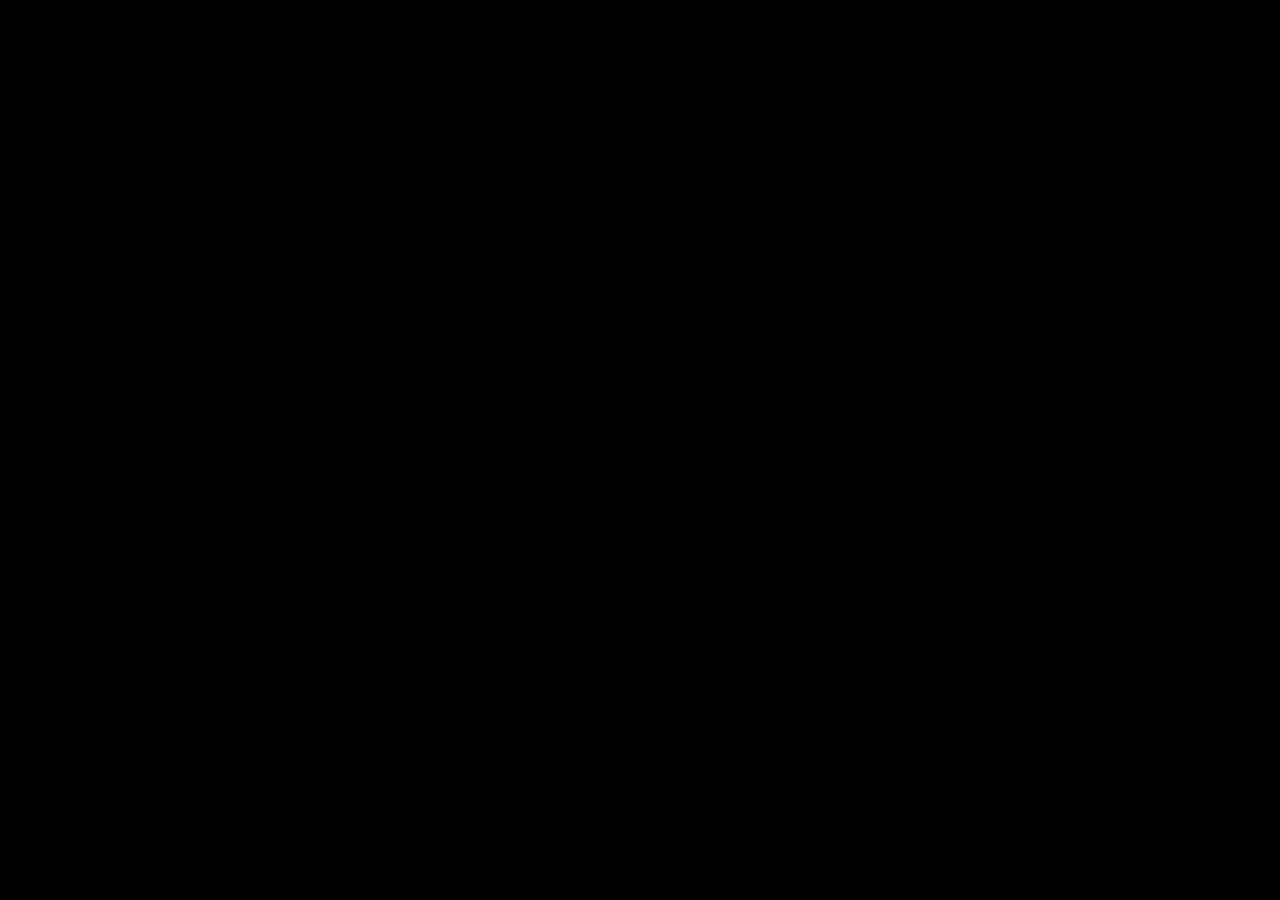
==== Game2/index.html @ 6fcc2876 "gam" ====
<!DOCTYPE html>
<html>
<head>
    <meta charset="UTF-8"/>
    <link rel="manifest" href="manifest.webmanifest">

    <meta name="apple-mobile-web-app-capable" content="yes">
    <meta name="apple-mobile-web-app-status-bar-style" content="black-translucent">

    <meta name="theme-color" content="#000000" />
    <meta name="viewport" content="width=device-width, initial-scale=1.0, maximum-scale=1.0, user-scalable=no" />

	<style>
		body {
			margin: 0;
			padding: 0;
			background-color: #000000;
            overflow: hidden;
		}
        #canvasArea {
            margin-left: auto;
            margin-right: auto;
            overflow: hidden;
        }

        
	</style>
    <!-- Libs and GDJS core files : -->
		<script src="libs/jshashtable.js" crossorigin="anonymous"></script>
	<script src="logger.js" crossorigin="anonymous"></script>
	<script src="gd.js" crossorigin="anonymous"></script>
	<script src="libs/rbush.js" crossorigin="anonymous"></script>
	<script src="AsyncTasksManager.js" crossorigin="anonymous"></script>
	<script src="inputmanager.js" crossorigin="anonymous"></script>
	<script src="jsonmanager.js" crossorigin="anonymous"></script>
	<script src="Model3DManager.js" crossorigin="anonymous"></script>
	<script src="ResourceLoader.js" crossorigin="anonymous"></script>
	<script src="ResourceCache.js" crossorigin="anonymous"></script>
	<script src="timemanager.js" crossorigin="anonymous"></script>
	<script src="polygon.js" crossorigin="anonymous"></script>
	<script src="runtimeobject.js" crossorigin="anonymous"></script>
	<script src="profiler.js" crossorigin="anonymous"></script>
	<script src="RuntimeInstanceContainer.js" crossorigin="anonymous"></script>
	<script src="runtimescene.js" crossorigin="anonymous"></script>
	<script src="scenestack.js" crossorigin="anonymous"></script>
	<script src="force.js" crossorigin="anonymous"></script>
	<script src="RuntimeLayer.js" crossorigin="anonymous"></script>
	<script src="layer.js" crossorigin="anonymous"></script>
	<script src="RuntimeCustomObjectLayer.js" crossorigin="anonymous"></script>
	<script src="timer.js" crossorigin="anonymous"></script>
	<script src="runtimewatermark.js" crossorigin="anonymous"></script>
	<script src="runtimegame.js" crossorigin="anonymous"></script>
	<script src="variable.js" crossorigin="anonymous"></script>
	<script src="variablescontainer.js" crossorigin="anonymous"></script>
	<script src="oncetriggers.js" crossorigin="anonymous"></script>
	<script src="runtimebehavior.js" crossorigin="anonymous"></script>
	<script src="SpriteAnimator.js" crossorigin="anonymous"></script>
	<script src="spriteruntimeobject.js" crossorigin="anonymous"></script>
	<script src="affinetransformation.js" crossorigin="anonymous"></script>
	<script src="CustomRuntimeObjectInstanceContainer.js" crossorigin="anonymous"></script>
	<script src="CustomRuntimeObject.js" crossorigin="anonymous"></script>
	<script src="CustomRuntimeObject2D.js" crossorigin="anonymous"></script>
	<script src="events-tools/commontools.js" crossorigin="anonymous"></script>
	<script src="events-tools/variabletools.js" crossorigin="anonymous"></script>
	<script src="events-tools/runtimescenetools.js" crossorigin="anonymous"></script>
	<script src="events-tools/inputtools.js" crossorigin="anonymous"></script>
	<script src="events-tools/objecttools.js" crossorigin="anonymous"></script>
	<script src="events-tools/cameratools.js" crossorigin="anonymous"></script>
	<script src="events-tools/soundtools.js" crossorigin="anonymous"></script>
	<script src="events-tools/storagetools.js" crossorigin="anonymous"></script>
	<script src="events-tools/stringtools.js" crossorigin="anonymous"></script>
	<script src="events-tools/windowtools.js" crossorigin="anonymous"></script>
	<script src="events-tools/networktools.js" crossorigin="anonymous"></script>
	<script src="splash/gd-logo-light.js" crossorigin="anonymous"></script>
	<script src="pixi-renderers/pixi.js" crossorigin="anonymous"></script>
	<script src="pixi-renderers/pixi-filters-tools.js" crossorigin="anonymous"></script>
	<script src="pixi-renderers/runtimegame-pixi-renderer.js" crossorigin="anonymous"></script>
	<script src="pixi-renderers/runtimescene-pixi-renderer.js" crossorigin="anonymous"></script>
	<script src="pixi-renderers/layer-pixi-renderer.js" crossorigin="anonymous"></script>
	<script src="pixi-renderers/pixi-image-manager.js" crossorigin="anonymous"></script>
	<script src="pixi-renderers/pixi-bitmapfont-manager.js" crossorigin="anonymous"></script>
	<script src="pixi-renderers/spriteruntimeobject-pixi-renderer.js" crossorigin="anonymous"></script>
	<script src="pixi-renderers/CustomRuntimeObject2DPixiRenderer.js" crossorigin="anonymous"></script>
	<script src="pixi-renderers/DebuggerPixiRenderer.js" crossorigin="anonymous"></script>
	<script src="pixi-renderers/loadingscreen-pixi-renderer.js" crossorigin="anonymous"></script>
	<script src="pixi-renderers/pixi-effects-manager.js" crossorigin="anonymous"></script>
	<script src="howler-sound-manager/howler.min.js" crossorigin="anonymous"></script>
	<script src="howler-sound-manager/howler-sound-manager.js" crossorigin="anonymous"></script>
	<script src="fontfaceobserver-font-manager/fontfaceobserver.js" crossorigin="anonymous"></script>
	<script src="fontfaceobserver-font-manager/fontfaceobserver-font-manager.js" crossorigin="anonymous"></script>
	<script src="gdjs-evtsext__autotyping__autotyping.js" crossorigin="anonymous"></script>
	<script src="gdjs-evtsext__firebullet__firebullet.js" crossorigin="anonymous"></script>
	<script src="gdjs-evtsext__flash__colortint-func.js" crossorigin="anonymous"></script>
	<script src="gdjs-evtsext__flash__flash.js" crossorigin="anonymous"></script>
	<script src="gdjs-evtsext__flash__flasheffect.js" crossorigin="anonymous"></script>
	<script src="gdjs-evtsext__flash__istinted-func.js" crossorigin="anonymous"></script>
	<script src="gdjs-evtsext__flash__togglecolortint-func.js" crossorigin="anonymous"></script>
	<script src="gdjs-evtsext__flash__togglevisibility-func.js" crossorigin="anonymous"></script>
	<script src="gdjs-evtsext__flashtransitionpainter__flashtransitionpainter.js" crossorigin="anonymous"></script>
	<script src="gdjs-evtsext__gamepads__a_advanced_vibration_controller-func.js" crossorigin="anonymous"></script>
	<script src="gdjs-evtsext__gamepads__a_change_vibration_magnitude-func.js" crossorigin="anonymous"></script>
	<script src="gdjs-evtsext__gamepads__a_set_deadzone-func.js" crossorigin="anonymous"></script>
	<script src="gdjs-evtsext__gamepads__a_vibrate_controller-func.js" crossorigin="anonymous"></script>
	<script src="gdjs-evtsext__gamepads__acceleratedspeed-func.js" crossorigin="anonymous"></script>
	<script src="gdjs-evtsext__gamepads__axisvalue-func.js" crossorigin="anonymous"></script>
	<script src="gdjs-evtsext__gamepads__c_any_button_pressed-func.js" crossorigin="anonymous"></script>
	<script src="gdjs-evtsext__gamepads__c_any_button_released-func.js" crossorigin="anonymous"></script>
	<script src="gdjs-evtsext__gamepads__c_axis_pushed-func.js" crossorigin="anonymous"></script>
	<script src="gdjs-evtsext__gamepads__c_button_pressed-func.js" crossorigin="anonymous"></script>
	<script src="gdjs-evtsext__gamepads__c_button_released-func.js" crossorigin="anonymous"></script>
	<script src="gdjs-evtsext__gamepads__c_controller_type-func.js" crossorigin="anonymous"></script>
	<script src="gdjs-evtsext__gamepads__c_controller_x_is_connected-func.js" crossorigin="anonymous"></script>
	<script src="gdjs-evtsext__gamepads__connectedgamepadscount-func.js" crossorigin="anonymous"></script>
	<script src="gdjs-evtsext__gamepads__deadzone-func.js" crossorigin="anonymous"></script>
	<script src="gdjs-evtsext__gamepads__gamepadcount-func.js" crossorigin="anonymous"></script>
	<script src="gdjs-evtsext__gamepads__gamepadtype-func.js" crossorigin="anonymous"></script>
	<script src="gdjs-evtsext__gamepads__lastbuttonid-func.js" crossorigin="anonymous"></script>
	<script src="gdjs-evtsext__gamepads__lastbuttonstring-func.js" crossorigin="anonymous"></script>
	<script src="gdjs-evtsext__gamepads__onfirstsceneloaded-func.js" crossorigin="anonymous"></script>
	<script src="gdjs-evtsext__gamepads__onscenepostevents-func.js" crossorigin="anonymous"></script>
	<script src="gdjs-evtsext__gamepads__stickangle-func.js" crossorigin="anonymous"></script>
	<script src="gdjs-evtsext__gamepads__stickforce-func.js" crossorigin="anonymous"></script>
	<script src="gdjs-evtsext__gamepads__stickforcex-func.js" crossorigin="anonymous"></script>
	<script src="gdjs-evtsext__gamepads__stickforcey-func.js" crossorigin="anonymous"></script>
	<script src="gdjs-evtsext__gamepads__stickrotationvalue-func.js" crossorigin="anonymous"></script>
	<script src="gdjs-evtsext__gamepads__strongvibrationmagnitude-func.js" crossorigin="anonymous"></script>
	<script src="gdjs-evtsext__gamepads__triggerpressure-func.js" crossorigin="anonymous"></script>
	<script src="gdjs-evtsext__gamepads__weakvibrationmagnitude-func.js" crossorigin="anonymous"></script>
	<script src="gdjs-evtsext__health__health.js" crossorigin="anonymous"></script>
	<script src="gdjs-evtsext__panelspritebutton__buttonfsm.js" crossorigin="anonymous"></script>
	<script src="gdjs-evtsext__panelspritebutton__panelspritebutton.js" crossorigin="anonymous"></script>
	<script src="gdjs-evtsext__panelspritecontinuousbar__panelspritecontinuousbar.js" crossorigin="anonymous"></script>
	<script src="gdjs-evtsext__panelspritecontinuousbar__resourcebar.js" crossorigin="anonymous"></script>
	<script src="gdjs-evtsext__shakeobject__shakeobject_positionangle.js" crossorigin="anonymous"></script>
	<script src="gdjs-evtsext__shakeobject__shakeobject_positionanglescale.js" crossorigin="anonymous"></script>
	<script src="gdjs-evtsext__spritemultitouchjoystick__acceleratedspeed-func.js" crossorigin="anonymous"></script>
	<script src="gdjs-evtsext__spritemultitouchjoystick__angleto4way-func.js" crossorigin="anonymous"></script>
	<script src="gdjs-evtsext__spritemultitouchjoystick__angleto8way-func.js" crossorigin="anonymous"></script>
	<script src="gdjs-evtsext__spritemultitouchjoystick__deadzone-func.js" crossorigin="anonymous"></script>
	<script src="gdjs-evtsext__spritemultitouchjoystick__hastouchstartedonscreenside-func.js" crossorigin="anonymous"></script>
	<script src="gdjs-evtsext__spritemultitouchjoystick__isanglein4waydirection-func.js" crossorigin="anonymous"></script>
	<script src="gdjs-evtsext__spritemultitouchjoystick__isanglein8waydirection-func.js" crossorigin="anonymous"></script>
	<script src="gdjs-evtsext__spritemultitouchjoystick__isbuttonpressed-func.js" crossorigin="anonymous"></script>
	<script src="gdjs-evtsext__spritemultitouchjoystick__isbuttonreleased-func.js" crossorigin="anonymous"></script>
	<script src="gdjs-evtsext__spritemultitouchjoystick__isdirectionpushed4way-func.js" crossorigin="anonymous"></script>
	<script src="gdjs-evtsext__spritemultitouchjoystick__isdirectionpushed8way-func.js" crossorigin="anonymous"></script>
	<script src="gdjs-evtsext__spritemultitouchjoystick__joystickangle-func.js" crossorigin="anonymous"></script>
	<script src="gdjs-evtsext__spritemultitouchjoystick__joystickforce-func.js" crossorigin="anonymous"></script>
	<script src="gdjs-evtsext__spritemultitouchjoystick__multitouchjoystick.js" crossorigin="anonymous"></script>
	<script src="gdjs-evtsext__spritemultitouchjoystick__setbuttonstate-func.js" crossorigin="anonymous"></script>
	<script src="gdjs-evtsext__spritemultitouchjoystick__setdeadzone-func.js" crossorigin="anonymous"></script>
	<script src="gdjs-evtsext__spritemultitouchjoystick__setjoystickangle-func.js" crossorigin="anonymous"></script>
	<script src="gdjs-evtsext__spritemultitouchjoystick__setjoystickforce-func.js" crossorigin="anonymous"></script>
	<script src="gdjs-evtsext__spritemultitouchjoystick__stickangle-func.js" crossorigin="anonymous"></script>
	<script src="gdjs-evtsext__spritemultitouchjoystick__stickforce-func.js" crossorigin="anonymous"></script>
	<script src="gdjs-evtsext__spritemultitouchjoystick__stickforcex-func.js" crossorigin="anonymous"></script>
	<script src="gdjs-evtsext__spritemultitouchjoystick__stickforcey-func.js" crossorigin="anonymous"></script>
	<script src="gdjs-evtsext__spritemultitouchjoystick__topdownmultitouchmapper.js" crossorigin="anonymous"></script>
	<script src="gdjs-evtsext__topdownmovementanimator__topdownmovementanimator.js" crossorigin="anonymous"></script>
	<script src="gdjs-evtsext__ysort__ysort.js" crossorigin="anonymous"></script>
	<script src="Extensions/3D/Scene3DTools.js" crossorigin="anonymous"></script>
	<script src="Extensions/AnchorBehavior/anchorruntimebehavior.js" crossorigin="anonymous"></script>
	<script src="Extensions/BitmapText/bitmaptextruntimeobject-pixi-renderer.js" crossorigin="anonymous"></script>
	<script src="Extensions/BitmapText/bitmaptextruntimeobject.js" crossorigin="anonymous"></script>
	<script src="Extensions/DebuggerTools/debuggertools.js" crossorigin="anonymous"></script>
	<script src="Extensions/PanelSpriteObject/panelspriteruntimeobject-pixi-renderer.js" crossorigin="anonymous"></script>
	<script src="Extensions/PanelSpriteObject/panelspriteruntimeobject.js" crossorigin="anonymous"></script>
	<script src="Extensions/PathfindingBehavior/PathTools.js" crossorigin="anonymous"></script>
	<script src="Extensions/PathfindingBehavior/pathfindingobstacleruntimebehavior.js" crossorigin="anonymous"></script>
	<script src="Extensions/PathfindingBehavior/pathfindingruntimebehavior.js" crossorigin="anonymous"></script>
	<script src="Extensions/PrimitiveDrawing/pixi-graphics-extras/graphics-extras.min.js" crossorigin="anonymous"></script>
	<script src="Extensions/PrimitiveDrawing/shapepainterruntimeobject-pixi-renderer.js" crossorigin="anonymous"></script>
	<script src="Extensions/PrimitiveDrawing/shapepainterruntimeobject.js" crossorigin="anonymous"></script>
	<script src="Extensions/TextObject/textruntimeobject-pixi-renderer.js" crossorigin="anonymous"></script>
	<script src="Extensions/TextObject/textruntimeobject.js" crossorigin="anonymous"></script>
	<script src="Extensions/TileMap/TileMapRuntimeManager.js" crossorigin="anonymous"></script>
	<script src="Extensions/TileMap/collision/TransformedTileMap.js" crossorigin="anonymous"></script>
	<script src="Extensions/TileMap/helper/TileMapHelper.js" crossorigin="anonymous"></script>
	<script src="Extensions/TileMap/pako/dist/pako.min.js" crossorigin="anonymous"></script>
	<script src="Extensions/TileMap/pixi-tilemap/dist/pixi-tilemap.umd.js" crossorigin="anonymous"></script>
	<script src="Extensions/TileMap/simpletilemapruntimeobject.js" crossorigin="anonymous"></script>
	<script src="Extensions/TileMap/tilemapruntimeobject-pixi-renderer.js" crossorigin="anonymous"></script>
	<script src="Extensions/TiledSpriteObject/tiledspriteruntimeobject-pixi-renderer.js" crossorigin="anonymous"></script>
	<script src="Extensions/TiledSpriteObject/tiledspriteruntimeobject.js" crossorigin="anonymous"></script>
	<script src="Extensions/TopDownMovementBehavior/topdownmovementruntimebehavior.js" crossorigin="anonymous"></script>
	<script src="Extensions/TweenBehavior/TweenManager.js" crossorigin="anonymous"></script>
	<script src="Extensions/TweenBehavior/tweenruntimebehavior.js" crossorigin="anonymous"></script>
	<script src="object-capabilities/AnimatableBehavior.js" crossorigin="anonymous"></script>
	<script src="object-capabilities/EffectBehavior.js" crossorigin="anonymous"></script>
	<script src="object-capabilities/FlippableBehavior.js" crossorigin="anonymous"></script>
	<script src="object-capabilities/OpacityBehavior.js" crossorigin="anonymous"></script>
	<script src="object-capabilities/ResizableBehavior.js" crossorigin="anonymous"></script>
	<script src="object-capabilities/ScalableBehavior.js" crossorigin="anonymous"></script>
	<script src="object-capabilities/TextContainerBehavior.js" crossorigin="anonymous"></script>
	<script src="Extensions/3D/DirectionalLight.js" crossorigin="anonymous"></script>
	<script src="Extensions/3D/HemisphereLight.js" crossorigin="anonymous"></script>
	<script src="Extensions/Effects/kawase-blur-pixi-filter.js" crossorigin="anonymous"></script>
	<script src="Extensions/Effects/outline-pixi-filter.js" crossorigin="anonymous"></script>
	<script src="Extensions/Effects/pixi-filters/filter-kawase-blur.js" crossorigin="anonymous"></script>
	<script src="Extensions/Effects/pixi-filters/filter-outline.js" crossorigin="anonymous"></script>
	<script src="code0.js" crossorigin="anonymous"></script>
	<script src="code1.js" crossorigin="anonymous"></script>
	<script src="data.js" crossorigin="anonymous"></script>


</head>
<body>

    
	<script>

    (function() {
        //Initialization
        var game = new gdjs.RuntimeGame(gdjs.projectData, {});

        //Create a renderer
        game.getRenderer().createStandardCanvas(document.body);

        //Bind keyboards/mouse/touch events
        game.getRenderer().bindStandardEvents(game.getInputManager(), window, document);

        //Load all assets and start the game
        game.loadAllAssets(function() {
            game.startGameLoop();
        });
    })();

	</script>
</body>
</html>
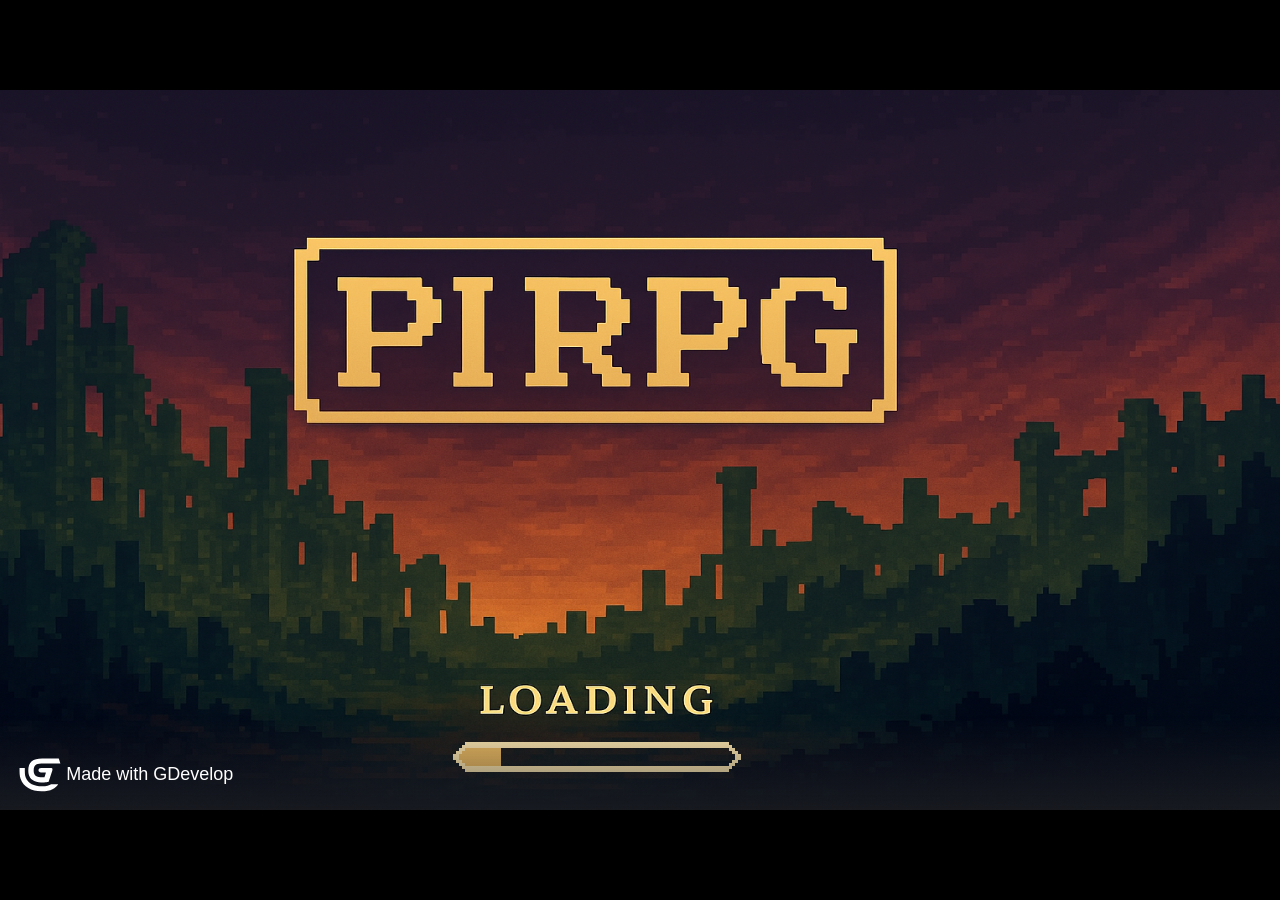
==== commit c1fbd4da: "new logo + game update" ====
--- a/Game2/index.html
+++ b/Game2/index.html
@@ -60,6 +60,7 @@
 	<script src="CustomRuntimeObjectInstanceContainer.js" crossorigin="anonymous"></script>
 	<script src="CustomRuntimeObject.js" crossorigin="anonymous"></script>
 	<script src="CustomRuntimeObject2D.js" crossorigin="anonymous"></script>
+	<script src="indexeddb.js" crossorigin="anonymous"></script>
 	<script src="events-tools/commontools.js" crossorigin="anonymous"></script>
 	<script src="events-tools/variabletools.js" crossorigin="anonymous"></script>
 	<script src="events-tools/runtimescenetools.js" crossorigin="anonymous"></script>
@@ -89,7 +90,6 @@
 	<script src="fontfaceobserver-font-manager/fontfaceobserver.js" crossorigin="anonymous"></script>
 	<script src="fontfaceobserver-font-manager/fontfaceobserver-font-manager.js" crossorigin="anonymous"></script>
 	<script src="gdjs-evtsext__autotyping__autotyping.js" crossorigin="anonymous"></script>
-	<script src="gdjs-evtsext__firebullet__firebullet.js" crossorigin="anonymous"></script>
 	<script src="gdjs-evtsext__flash__colortint-func.js" crossorigin="anonymous"></script>
 	<script src="gdjs-evtsext__flash__flash.js" crossorigin="anonymous"></script>
 	<script src="gdjs-evtsext__flash__flasheffect.js" crossorigin="anonymous"></script>
@@ -97,72 +97,18 @@
 	<script src="gdjs-evtsext__flash__togglecolortint-func.js" crossorigin="anonymous"></script>
 	<script src="gdjs-evtsext__flash__togglevisibility-func.js" crossorigin="anonymous"></script>
 	<script src="gdjs-evtsext__flashtransitionpainter__flashtransitionpainter.js" crossorigin="anonymous"></script>
-	<script src="gdjs-evtsext__gamepads__a_advanced_vibration_controller-func.js" crossorigin="anonymous"></script>
-	<script src="gdjs-evtsext__gamepads__a_change_vibration_magnitude-func.js" crossorigin="anonymous"></script>
-	<script src="gdjs-evtsext__gamepads__a_set_deadzone-func.js" crossorigin="anonymous"></script>
-	<script src="gdjs-evtsext__gamepads__a_vibrate_controller-func.js" crossorigin="anonymous"></script>
-	<script src="gdjs-evtsext__gamepads__acceleratedspeed-func.js" crossorigin="anonymous"></script>
-	<script src="gdjs-evtsext__gamepads__axisvalue-func.js" crossorigin="anonymous"></script>
-	<script src="gdjs-evtsext__gamepads__c_any_button_pressed-func.js" crossorigin="anonymous"></script>
-	<script src="gdjs-evtsext__gamepads__c_any_button_released-func.js" crossorigin="anonymous"></script>
-	<script src="gdjs-evtsext__gamepads__c_axis_pushed-func.js" crossorigin="anonymous"></script>
-	<script src="gdjs-evtsext__gamepads__c_button_pressed-func.js" crossorigin="anonymous"></script>
-	<script src="gdjs-evtsext__gamepads__c_button_released-func.js" crossorigin="anonymous"></script>
-	<script src="gdjs-evtsext__gamepads__c_controller_type-func.js" crossorigin="anonymous"></script>
-	<script src="gdjs-evtsext__gamepads__c_controller_x_is_connected-func.js" crossorigin="anonymous"></script>
-	<script src="gdjs-evtsext__gamepads__connectedgamepadscount-func.js" crossorigin="anonymous"></script>
-	<script src="gdjs-evtsext__gamepads__deadzone-func.js" crossorigin="anonymous"></script>
-	<script src="gdjs-evtsext__gamepads__gamepadcount-func.js" crossorigin="anonymous"></script>
-	<script src="gdjs-evtsext__gamepads__gamepadtype-func.js" crossorigin="anonymous"></script>
-	<script src="gdjs-evtsext__gamepads__lastbuttonid-func.js" crossorigin="anonymous"></script>
-	<script src="gdjs-evtsext__gamepads__lastbuttonstring-func.js" crossorigin="anonymous"></script>
-	<script src="gdjs-evtsext__gamepads__onfirstsceneloaded-func.js" crossorigin="anonymous"></script>
-	<script src="gdjs-evtsext__gamepads__onscenepostevents-func.js" crossorigin="anonymous"></script>
-	<script src="gdjs-evtsext__gamepads__stickangle-func.js" crossorigin="anonymous"></script>
-	<script src="gdjs-evtsext__gamepads__stickforce-func.js" crossorigin="anonymous"></script>
-	<script src="gdjs-evtsext__gamepads__stickforcex-func.js" crossorigin="anonymous"></script>
-	<script src="gdjs-evtsext__gamepads__stickforcey-func.js" crossorigin="anonymous"></script>
-	<script src="gdjs-evtsext__gamepads__stickrotationvalue-func.js" crossorigin="anonymous"></script>
-	<script src="gdjs-evtsext__gamepads__strongvibrationmagnitude-func.js" crossorigin="anonymous"></script>
-	<script src="gdjs-evtsext__gamepads__triggerpressure-func.js" crossorigin="anonymous"></script>
-	<script src="gdjs-evtsext__gamepads__weakvibrationmagnitude-func.js" crossorigin="anonymous"></script>
-	<script src="gdjs-evtsext__health__health.js" crossorigin="anonymous"></script>
+	<script src="gdjs-evtsext__idletracker__idletracker.js" crossorigin="anonymous"></script>
 	<script src="gdjs-evtsext__panelspritebutton__buttonfsm.js" crossorigin="anonymous"></script>
-	<script src="gdjs-evtsext__panelspritebutton__panelspritebutton.js" crossorigin="anonymous"></script>
 	<script src="gdjs-evtsext__panelspritecontinuousbar__panelspritecontinuousbar.js" crossorigin="anonymous"></script>
 	<script src="gdjs-evtsext__panelspritecontinuousbar__resourcebar.js" crossorigin="anonymous"></script>
-	<script src="gdjs-evtsext__shakeobject__shakeobject_positionangle.js" crossorigin="anonymous"></script>
-	<script src="gdjs-evtsext__shakeobject__shakeobject_positionanglescale.js" crossorigin="anonymous"></script>
-	<script src="gdjs-evtsext__spritemultitouchjoystick__acceleratedspeed-func.js" crossorigin="anonymous"></script>
-	<script src="gdjs-evtsext__spritemultitouchjoystick__angleto4way-func.js" crossorigin="anonymous"></script>
-	<script src="gdjs-evtsext__spritemultitouchjoystick__angleto8way-func.js" crossorigin="anonymous"></script>
-	<script src="gdjs-evtsext__spritemultitouchjoystick__deadzone-func.js" crossorigin="anonymous"></script>
-	<script src="gdjs-evtsext__spritemultitouchjoystick__hastouchstartedonscreenside-func.js" crossorigin="anonymous"></script>
-	<script src="gdjs-evtsext__spritemultitouchjoystick__isanglein4waydirection-func.js" crossorigin="anonymous"></script>
-	<script src="gdjs-evtsext__spritemultitouchjoystick__isanglein8waydirection-func.js" crossorigin="anonymous"></script>
-	<script src="gdjs-evtsext__spritemultitouchjoystick__isbuttonpressed-func.js" crossorigin="anonymous"></script>
-	<script src="gdjs-evtsext__spritemultitouchjoystick__isbuttonreleased-func.js" crossorigin="anonymous"></script>
-	<script src="gdjs-evtsext__spritemultitouchjoystick__isdirectionpushed4way-func.js" crossorigin="anonymous"></script>
-	<script src="gdjs-evtsext__spritemultitouchjoystick__isdirectionpushed8way-func.js" crossorigin="anonymous"></script>
-	<script src="gdjs-evtsext__spritemultitouchjoystick__joystickangle-func.js" crossorigin="anonymous"></script>
-	<script src="gdjs-evtsext__spritemultitouchjoystick__joystickforce-func.js" crossorigin="anonymous"></script>
-	<script src="gdjs-evtsext__spritemultitouchjoystick__multitouchjoystick.js" crossorigin="anonymous"></script>
-	<script src="gdjs-evtsext__spritemultitouchjoystick__setbuttonstate-func.js" crossorigin="anonymous"></script>
-	<script src="gdjs-evtsext__spritemultitouchjoystick__setdeadzone-func.js" crossorigin="anonymous"></script>
-	<script src="gdjs-evtsext__spritemultitouchjoystick__setjoystickangle-func.js" crossorigin="anonymous"></script>
-	<script src="gdjs-evtsext__spritemultitouchjoystick__setjoystickforce-func.js" crossorigin="anonymous"></script>
-	<script src="gdjs-evtsext__spritemultitouchjoystick__stickangle-func.js" crossorigin="anonymous"></script>
-	<script src="gdjs-evtsext__spritemultitouchjoystick__stickforce-func.js" crossorigin="anonymous"></script>
-	<script src="gdjs-evtsext__spritemultitouchjoystick__stickforcex-func.js" crossorigin="anonymous"></script>
-	<script src="gdjs-evtsext__spritemultitouchjoystick__stickforcey-func.js" crossorigin="anonymous"></script>
-	<script src="gdjs-evtsext__spritemultitouchjoystick__topdownmultitouchmapper.js" crossorigin="anonymous"></script>
+	<script src="gdjs-evtsext__tiledunitsbar__leftedgeanchor-func.js" crossorigin="anonymous"></script>
+	<script src="gdjs-evtsext__tiledunitsbar__resourcebar.js" crossorigin="anonymous"></script>
+	<script src="gdjs-evtsext__tiledunitsbar__rightedgeanchor-func.js" crossorigin="anonymous"></script>
 	<script src="gdjs-evtsext__topdownmovementanimator__topdownmovementanimator.js" crossorigin="anonymous"></script>
 	<script src="gdjs-evtsext__ysort__ysort.js" crossorigin="anonymous"></script>
-	<script src="Extensions/3D/Scene3DTools.js" crossorigin="anonymous"></script>
 	<script src="Extensions/AnchorBehavior/anchorruntimebehavior.js" crossorigin="anonymous"></script>
-	<script src="Extensions/BitmapText/bitmaptextruntimeobject-pixi-renderer.js" crossorigin="anonymous"></script>
-	<script src="Extensions/BitmapText/bitmaptextruntimeobject.js" crossorigin="anonymous"></script>
 	<script src="Extensions/DebuggerTools/debuggertools.js" crossorigin="anonymous"></script>
+	<script src="Extensions/LinkedObjects/linkedobjects.js" crossorigin="anonymous"></script>
 	<script src="Extensions/PanelSpriteObject/panelspriteruntimeobject-pixi-renderer.js" crossorigin="anonymous"></script>
 	<script src="Extensions/PanelSpriteObject/panelspriteruntimeobject.js" crossorigin="anonymous"></script>
 	<script src="Extensions/PathfindingBehavior/PathTools.js" crossorigin="anonymous"></script>
@@ -194,12 +140,9 @@
 	<script src="object-capabilities/TextContainerBehavior.js" crossorigin="anonymous"></script>
 	<script src="Extensions/3D/DirectionalLight.js" crossorigin="anonymous"></script>
 	<script src="Extensions/3D/HemisphereLight.js" crossorigin="anonymous"></script>
-	<script src="Extensions/Effects/kawase-blur-pixi-filter.js" crossorigin="anonymous"></script>
-	<script src="Extensions/Effects/outline-pixi-filter.js" crossorigin="anonymous"></script>
-	<script src="Extensions/Effects/pixi-filters/filter-kawase-blur.js" crossorigin="anonymous"></script>
-	<script src="Extensions/Effects/pixi-filters/filter-outline.js" crossorigin="anonymous"></script>
 	<script src="code0.js" crossorigin="anonymous"></script>
 	<script src="code1.js" crossorigin="anonymous"></script>
+	<script src="code2.js" crossorigin="anonymous"></script>
 	<script src="data.js" crossorigin="anonymous"></script>
 
 
